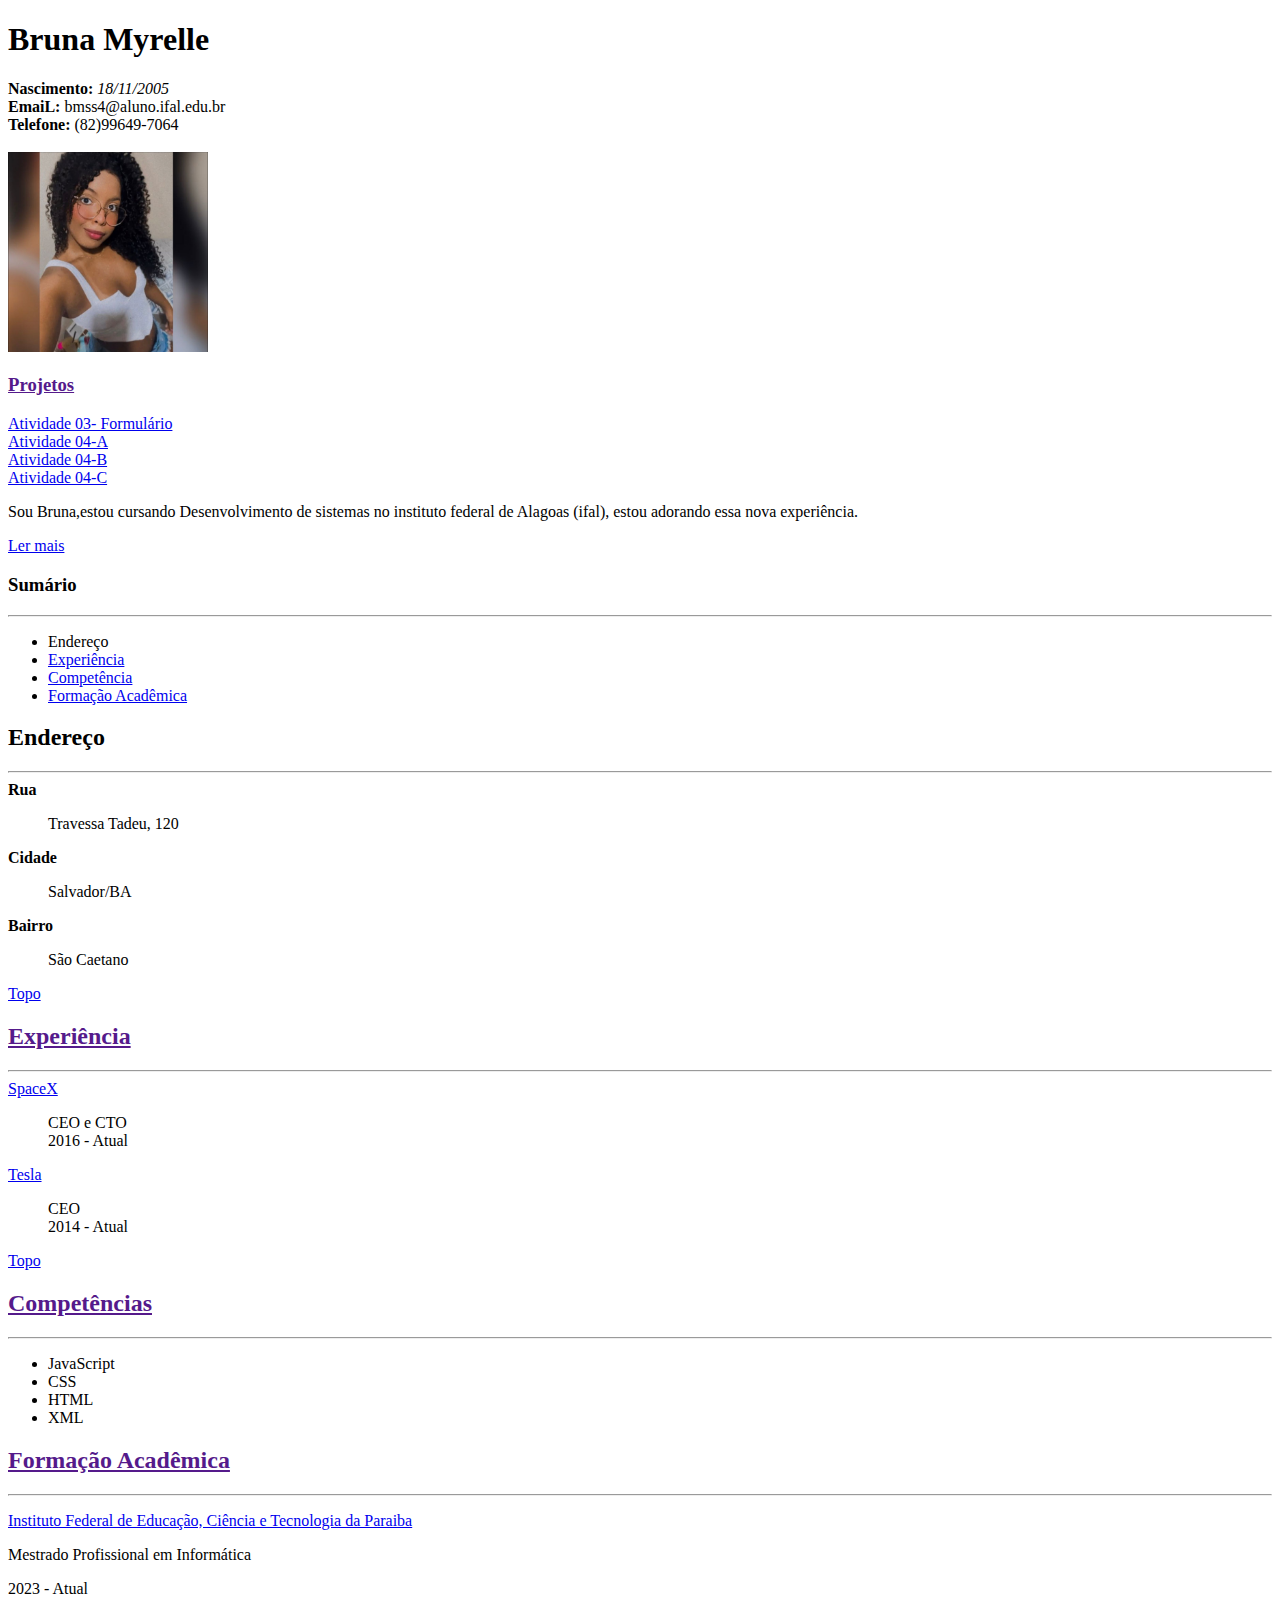
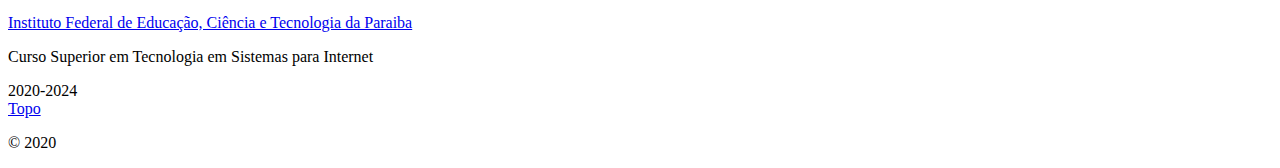
==== index.html @ 411e0dd7 "Update index.html" ====
<!DOCTYPE html>
<html lang="pt-br">

<head>
    <meta charset="UTF-8">
    <meta http-equiv="X-UA-Compatible" content="IE=edge">
    <meta name="viewport" content="width=device-width, initial-scale=1.0">
    <title>Document</title>

    <style>
        .aa {
            list-style-type: none;
        }
    </style>

</head>

<body>

    <span id="topo"></span>

    <h1><b>Bruna Myrelle </b></h1>
    <div><b>Nascimento:</b> <em> 18/11/2005 </em> </div>
    <div><b>EmaiL:</b> bmss4@aluno.ifal.edu.br </div>
    <div> <b>Telefone:</b> (82)99649-7064</div> <br>
    
    <img src="bruna-myrelle.jpeg" width="200">


    <h3>
        <a href="">Projetos</a>
    </h3>
    <a href="formulario.html">Atividade 03- Formulário</a> <br>
    <a href="atividadea.html">Atividade 04-A</a> <br>
    <a href="atividadeb.html">Atividade 04-B</a> <br>
    <a href="atividadec.html">Atividade 04-C</a> <br>

    <div>
        <p>Sou Bruna,estou cursando Desenvolvimento de sistemas no instituto federal de Alagoas (ifal),
            estou adorando essa nova experiência.</p> <a href="https://natelinha.uol.com.br/famosos/tudo-sobre/sthe-matos#:~:text=Que%20perigo!&text=Sthe%20Matos%20%C3%A9%20influenciadora%20digital,de%209%20milh%C3%B5es%20de%20seguidores.">Ler mais</a>
    </div>

    <b>
        <h3>Sumário</h3>
    </b>
    <hr>

    <ul>
        <li>
            Endereço
        </li>
        <li>
           <a href="#exp">Experiência</a>
        </li>
        <li>
            <a href="#comp">Competência</a>
        </li>
        <li>
            <a href="#form aca">Formação Acadêmica</a>
        </li>
    </ul>

    <h2>Endereço</h2>

    <hr>
    <b>Rua</b>
    <ul>
        <li class="aa">Travessa Tadeu, 120 </li>
    </ul>

    <b>Cidade</b>
    <ul>
        <li class="aa">Salvador/BA </li>
    </ul>

    <b>Bairro</b>
    <ul>
        <li class="aa">São Caetano </li>
    </ul>

    <a href="#topo">Topo</a>


    <a href=""><h2>Experiência</h2></a>

    <span id="exp"></span>
    <hr>

    <a href="https://www.spacex.com/">SpaceX</a>
    <ul>
        <li class="aa">CEO e CTO</li>
        <li class="aa">2016 - Atual</li>
    </ul>

    <a href="https://www.tesla.com/">Tesla</a>
    <ul>
        <li class="aa">CEO</li>
        <li class="aa">2014 - Atual</li>
    </ul>

    <a href="#topo">Topo</a>

    <a href=""><h2>Competências</h2></a>

    <span id="comp"></span>
    <hr>

    <ul>
        <li>
            JavaScript
        </li>
        <li>
            CSS
        </li>
        <li>
            HTML
        </li>
        <li>
            XML
        </li>
    </ul>

    <a href="">
        <h2>Formação Acadêmica</h2>
    </a>
    <span id="form aca"></span>
    <hr>

    <a href="https://www.ifpb.edu.br/">
        <p>Instituto Federal de Educação, Ciência e Tecnologia da Paraiba</p>
    </a>
    <p>Mestrado Profissional em Informática</p>

    <div>2023 - Atual</div>

    <a href="https://www.ifpb.edu.br/">
        <p>Instituto Federal de Educação, Ciência e Tecnologia da Paraiba</p>
    </a>
    <p>Curso Superior em Tecnologia em Sistemas para Internet</p>

    <div>2020-2024</div>

    <a href="#topo">Topo</a>

    <p>© 2020</p>

</body>

</html>
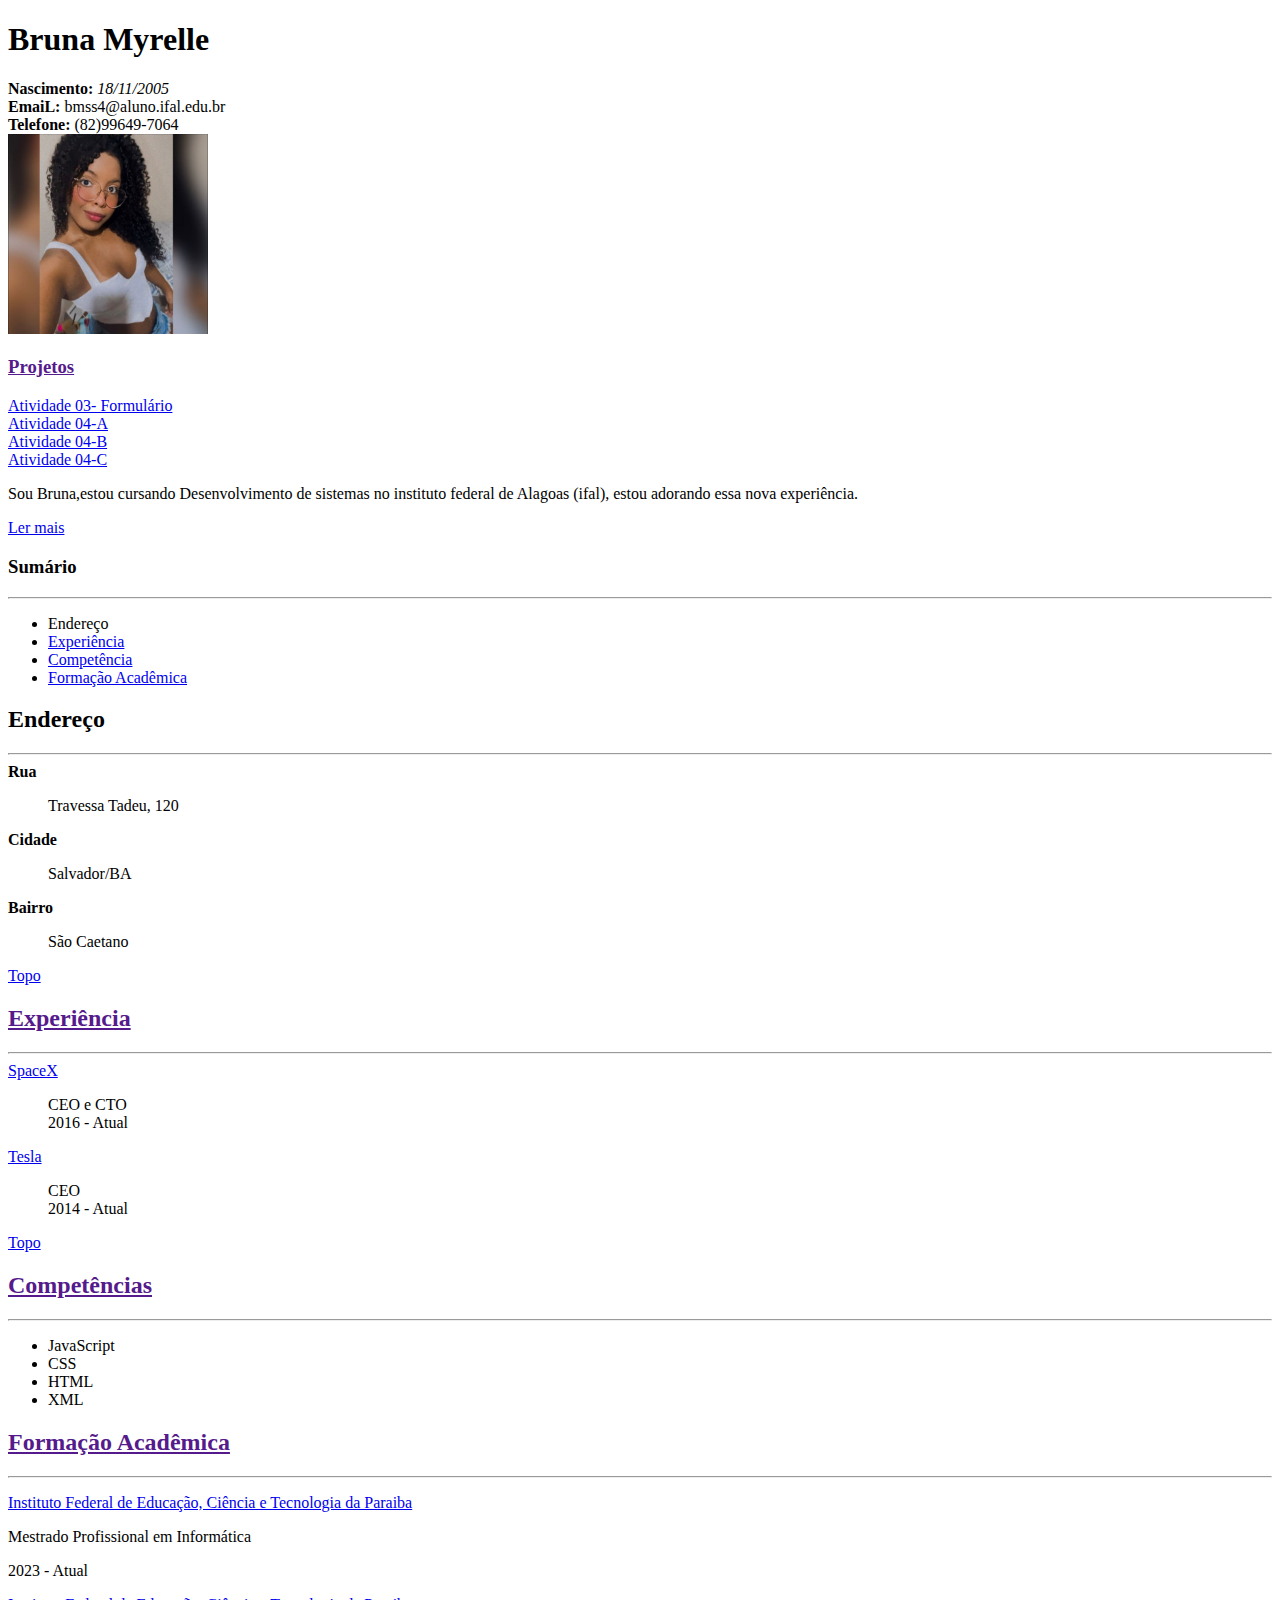
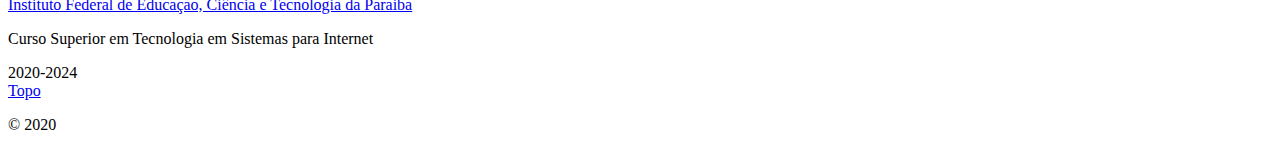
==== commit 8b2b8a70: "Update index.html" ====
--- a/index.html
+++ b/index.html
@@ -22,7 +22,7 @@
     <h1><b>Bruna Myrelle </b></h1>
     <div><b>Nascimento:</b> <em> 18/11/2005 </em> </div>
     <div><b>EmaiL:</b> bmss4@aluno.ifal.edu.br </div>
-    <div> <b>Telefone:</b> (82)99649-7064</div> <br>
+    <div> <b>Telefone:</b> (82)99649-7064</div> 
     
     <img src="bruna-myrelle.jpeg" width="200">
 
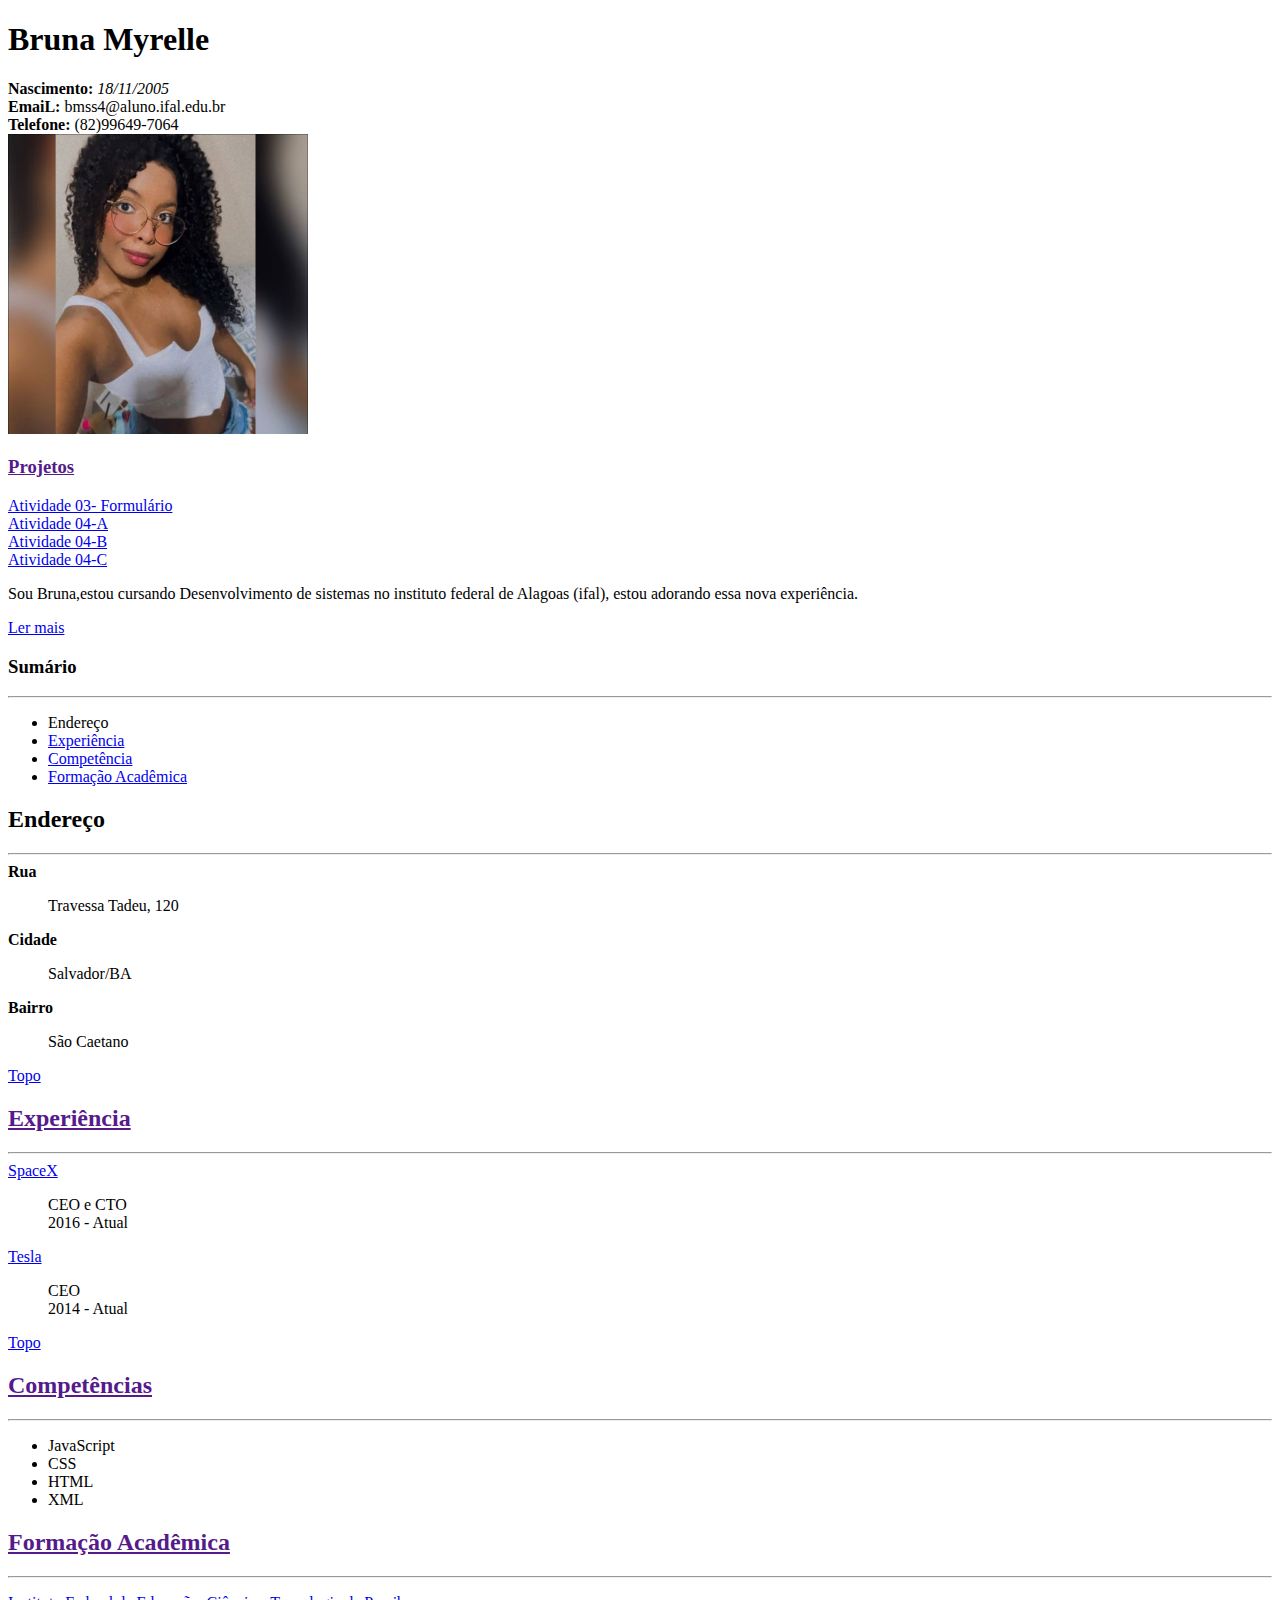
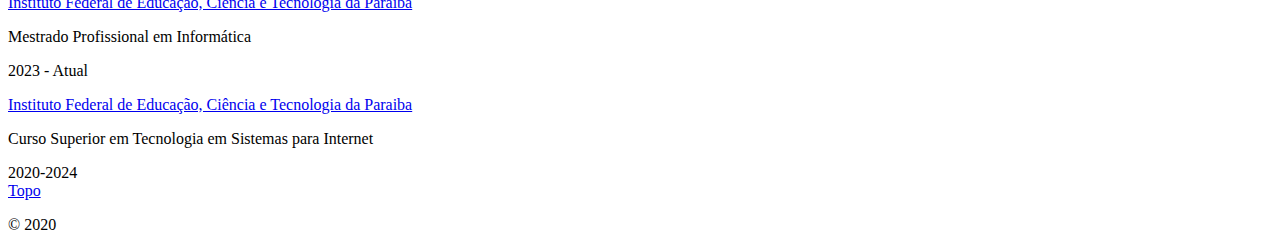
==== commit e783a699: "Update index.html" ====
--- a/index.html
+++ b/index.html
@@ -24,7 +24,7 @@
     <div><b>EmaiL:</b> bmss4@aluno.ifal.edu.br </div>
     <div> <b>Telefone:</b> (82)99649-7064</div> 
     
-    <img src="bruna-myrelle.jpeg" width="200">
+    <img src="bruna-myrelle.jpeg" width="300">
 
 
     <h3>
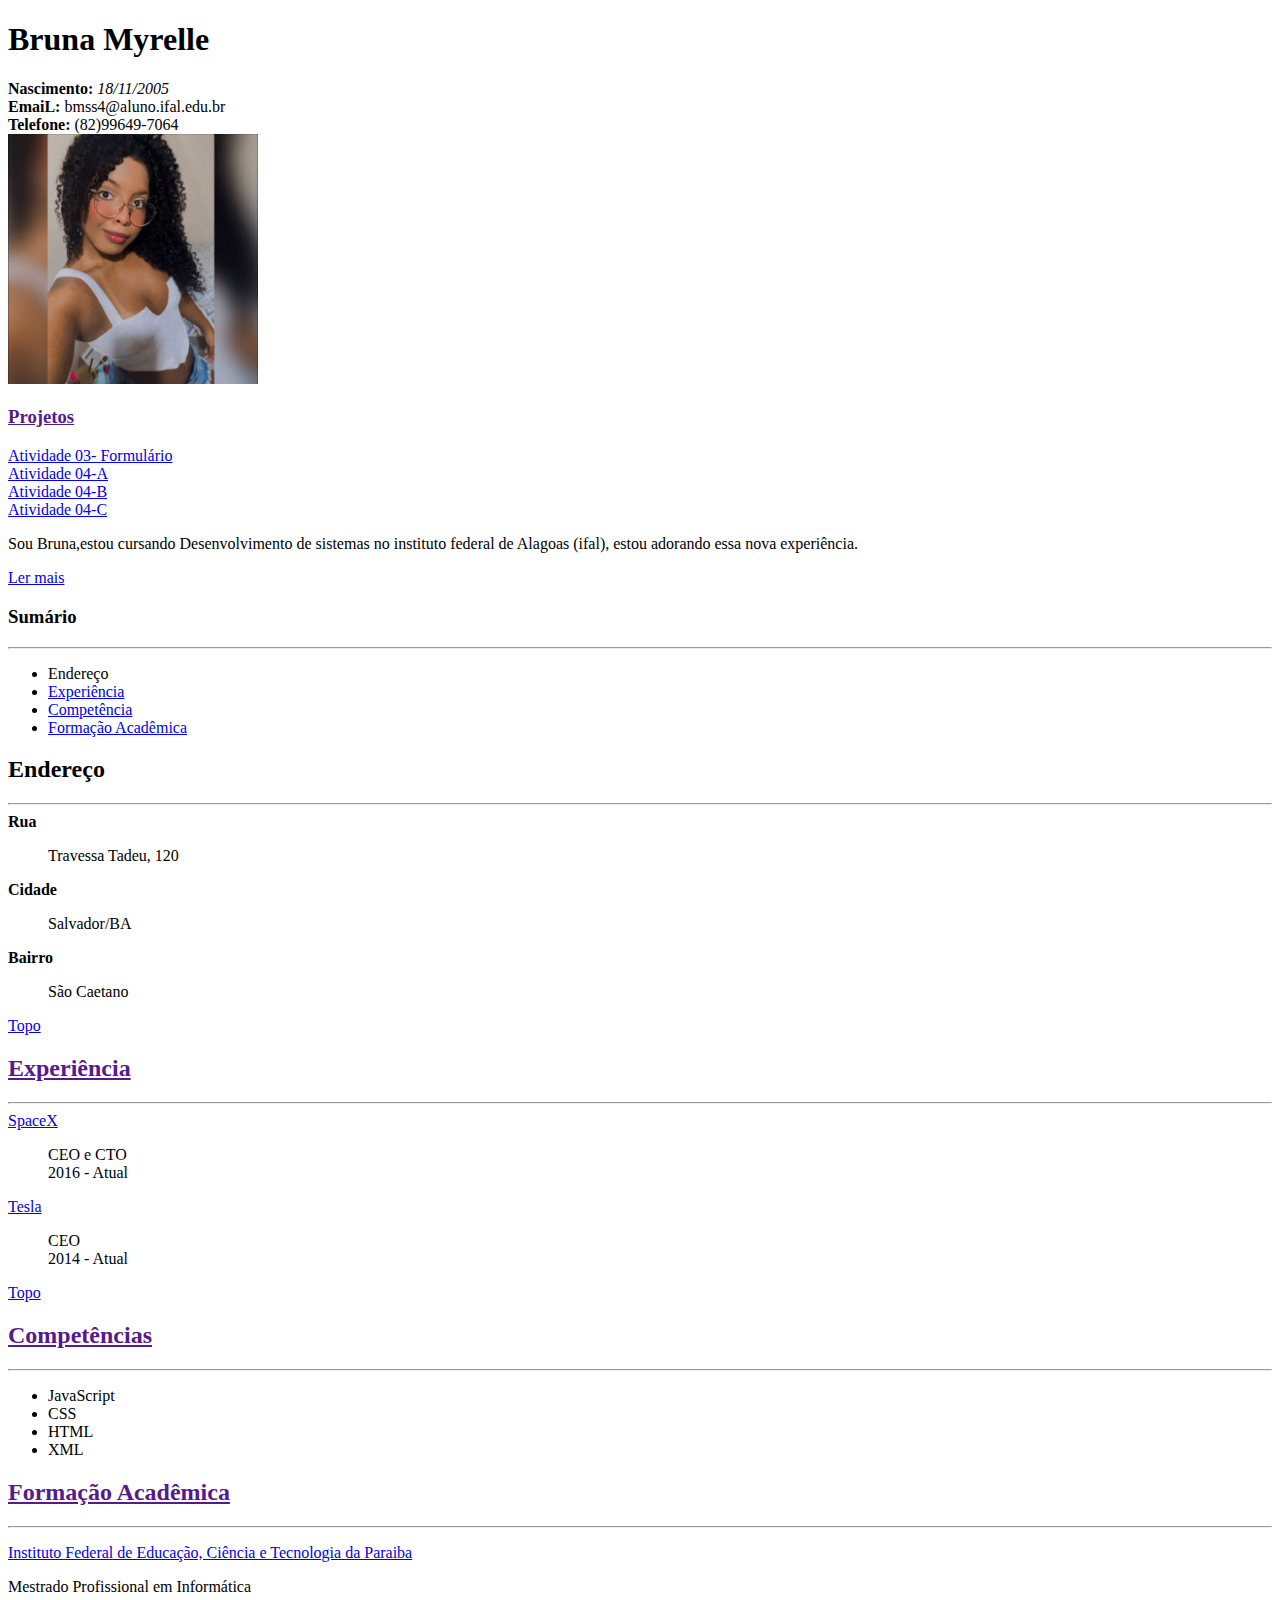
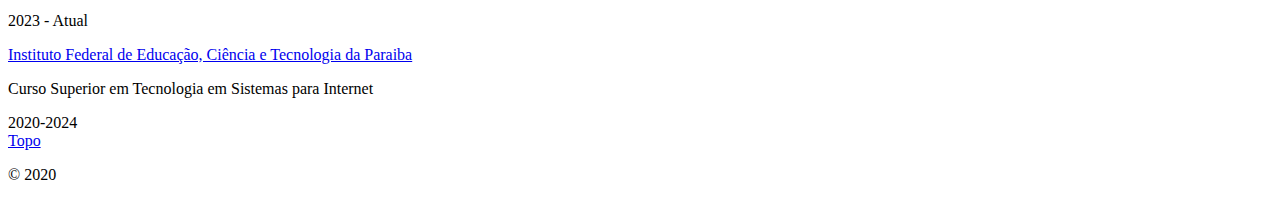
==== commit 17665b37: "Update index.html" ====
--- a/index.html
+++ b/index.html
@@ -24,7 +24,7 @@
     <div><b>EmaiL:</b> bmss4@aluno.ifal.edu.br </div>
     <div> <b>Telefone:</b> (82)99649-7064</div> 
     
-    <img src="bruna-myrelle.jpeg" width="300">
+    <img src="bruna-myrelle.jpeg" width="250">
 
 
     <h3>
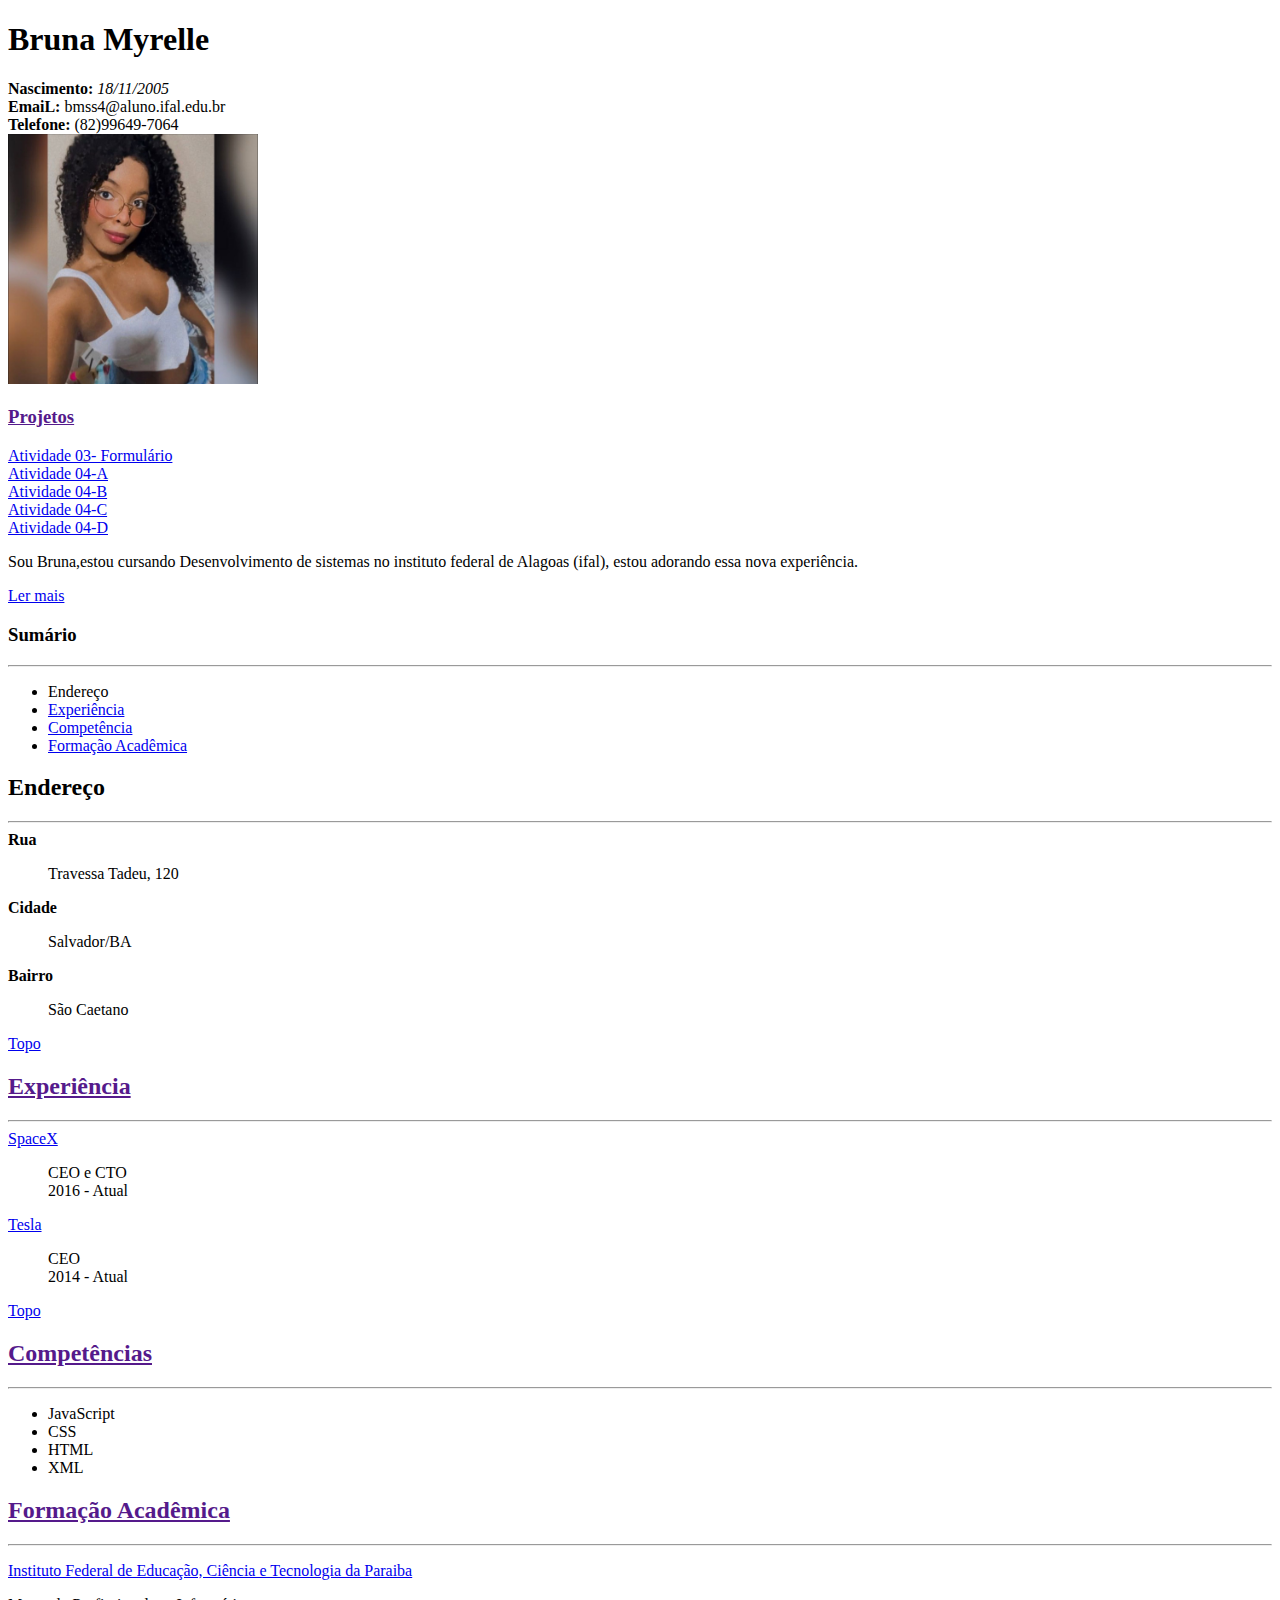
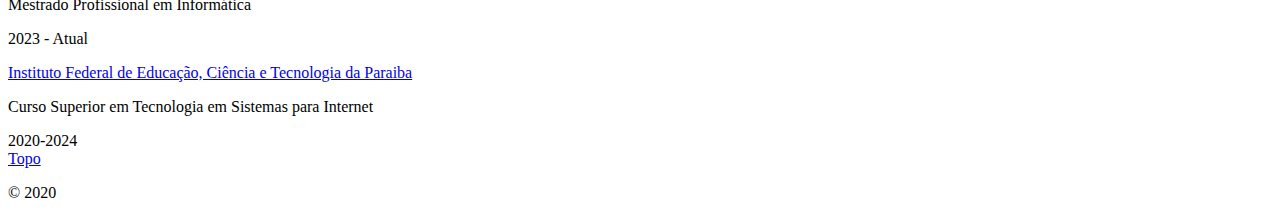
==== commit 624f62f6: "Update index.html" ====
--- a/index.html
+++ b/index.html
@@ -34,6 +34,7 @@
     <a href="atividadea.html">Atividade 04-A</a> <br>
     <a href="atividadeb.html">Atividade 04-B</a> <br>
     <a href="atividadec.html">Atividade 04-C</a> <br>
+    <a href="atividaded.html">Atividade 04-D</a> <br>
 
     <div>
         <p>Sou Bruna,estou cursando Desenvolvimento de sistemas no instituto federal de Alagoas (ifal),
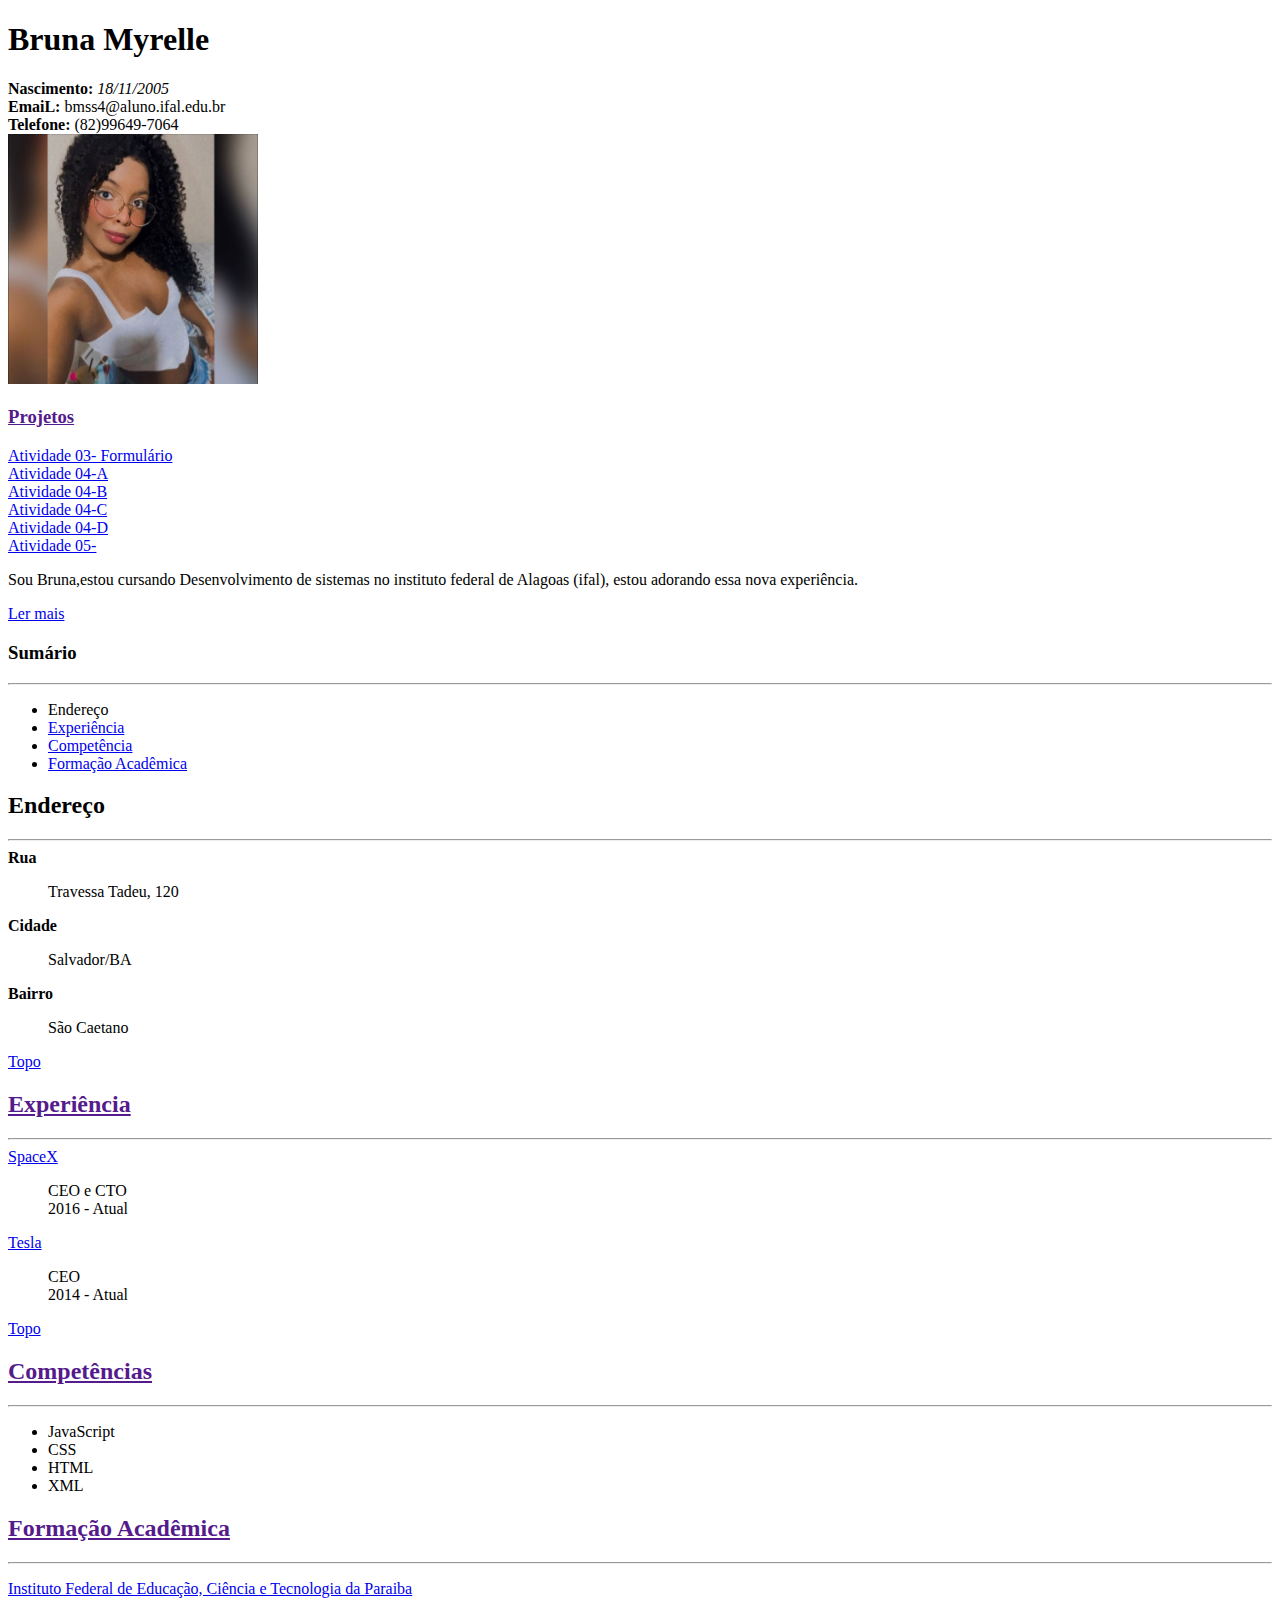
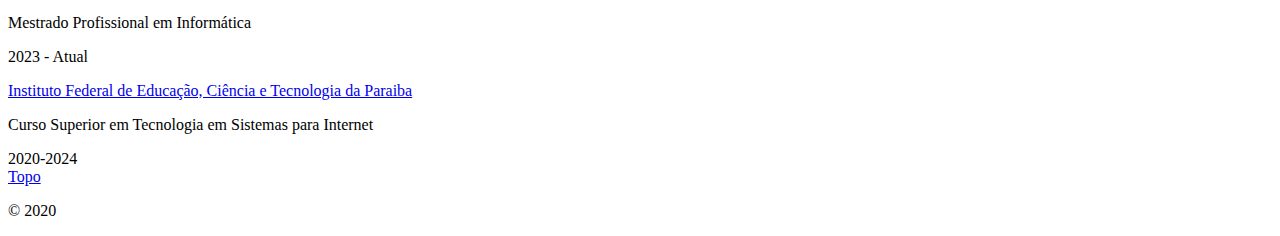
==== commit 0d77ca39: "Update index.html" ====
--- a/index.html
+++ b/index.html
@@ -35,6 +35,7 @@
     <a href="atividadeb.html">Atividade 04-B</a> <br>
     <a href="atividadec.html">Atividade 04-C</a> <br>
     <a href="atividaded.html">Atividade 04-D</a> <br>
+    <a href="atv5.html">Atividade 05-</a> <br>
 
     <div>
         <p>Sou Bruna,estou cursando Desenvolvimento de sistemas no instituto federal de Alagoas (ifal),
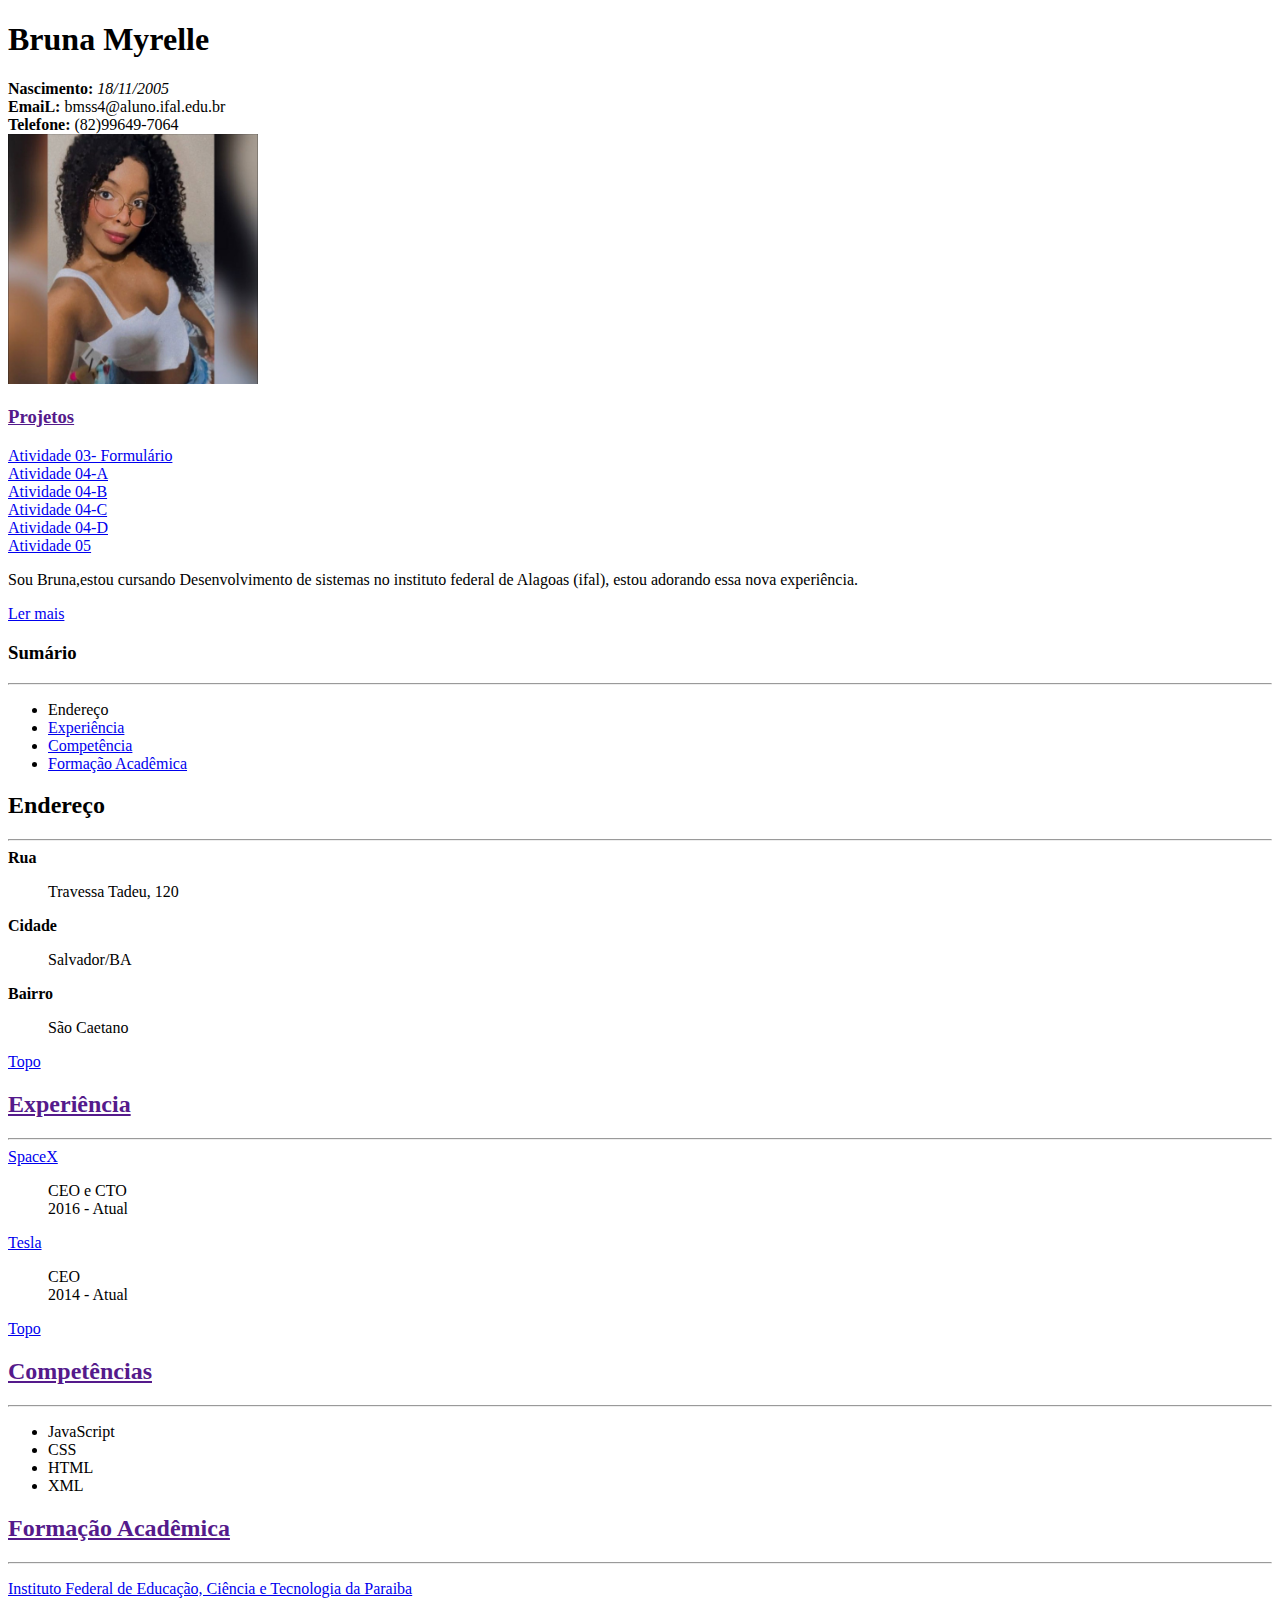
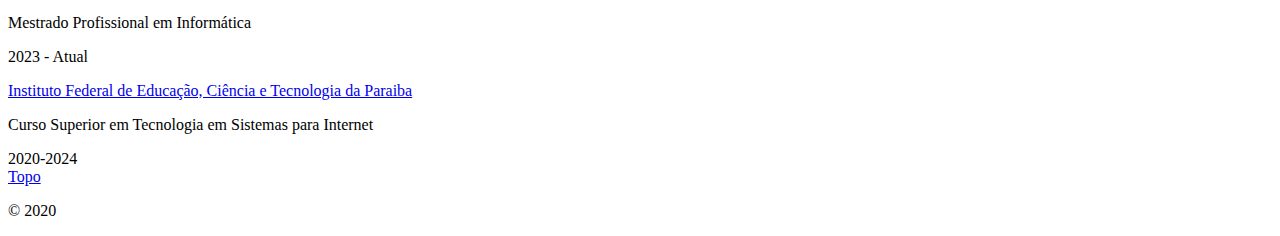
==== commit 712f3dd2: "Update index.html" ====
--- a/index.html
+++ b/index.html
@@ -35,7 +35,7 @@
     <a href="atividadeb.html">Atividade 04-B</a> <br>
     <a href="atividadec.html">Atividade 04-C</a> <br>
     <a href="atividaded.html">Atividade 04-D</a> <br>
-    <a href="atv5.html">Atividade 05-</a> <br>
+    <a href="atv5.html">Atividade 05</a> <br>
 
     <div>
         <p>Sou Bruna,estou cursando Desenvolvimento de sistemas no instituto federal de Alagoas (ifal),
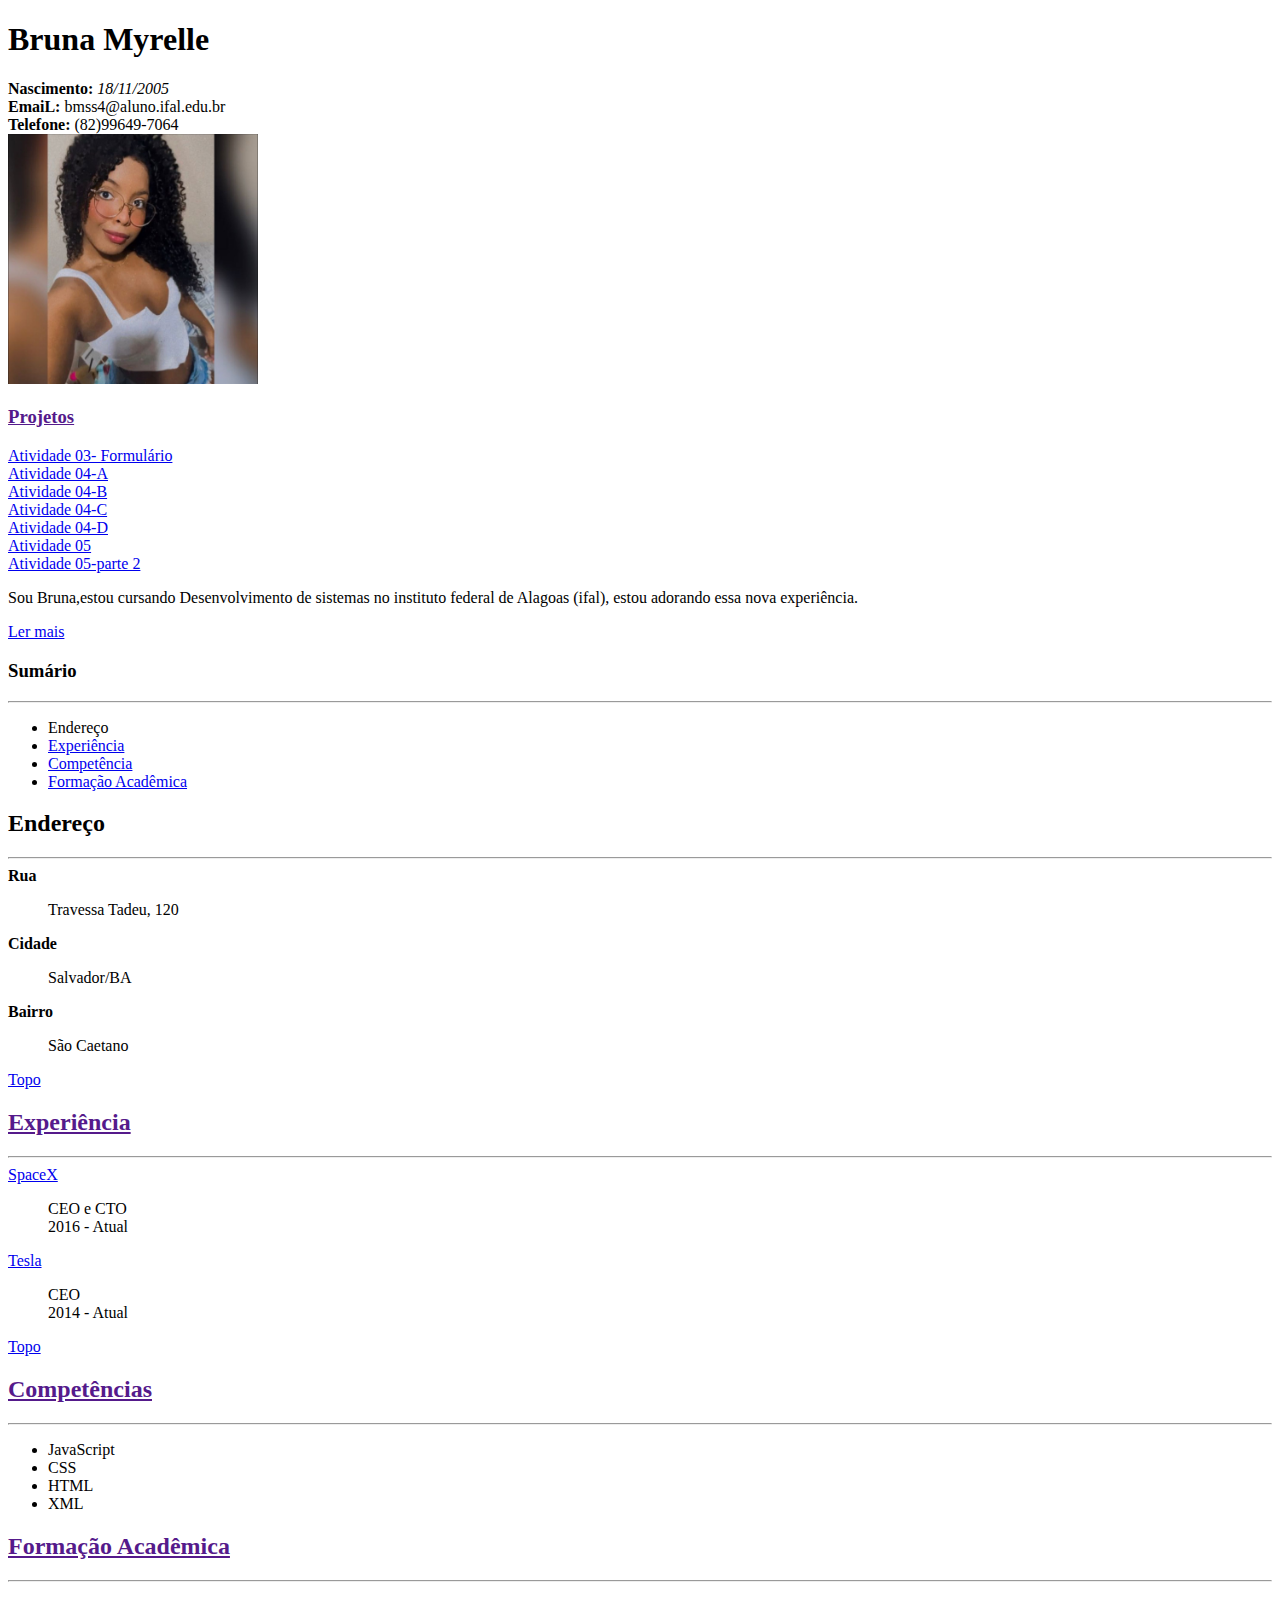
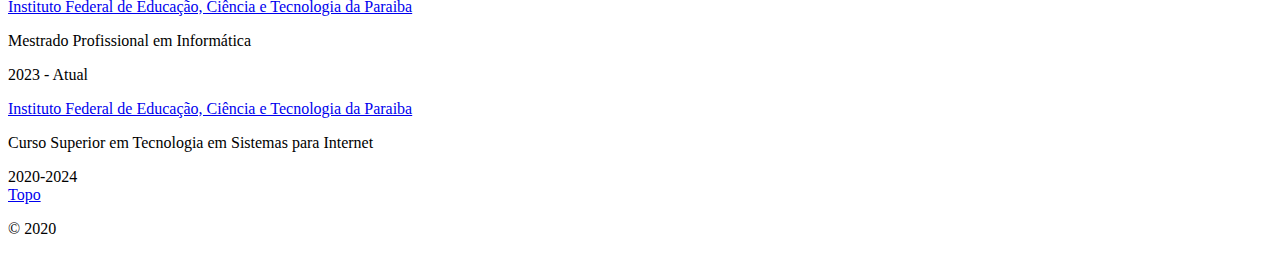
==== commit 144a84b3: "Update index.html" ====
--- a/index.html
+++ b/index.html
@@ -36,7 +36,7 @@
     <a href="atividadec.html">Atividade 04-C</a> <br>
     <a href="atividaded.html">Atividade 04-D</a> <br>
     <a href="atv5.html">Atividade 05</a> <br>
-
+    <a href="formu.html">Atividade 05-parte 2</a> <br>
     <div>
         <p>Sou Bruna,estou cursando Desenvolvimento de sistemas no instituto federal de Alagoas (ifal),
             estou adorando essa nova experiência.</p> <a href="https://natelinha.uol.com.br/famosos/tudo-sobre/sthe-matos#:~:text=Que%20perigo!&text=Sthe%20Matos%20%C3%A9%20influenciadora%20digital,de%209%20milh%C3%B5es%20de%20seguidores.">Ler mais</a>
